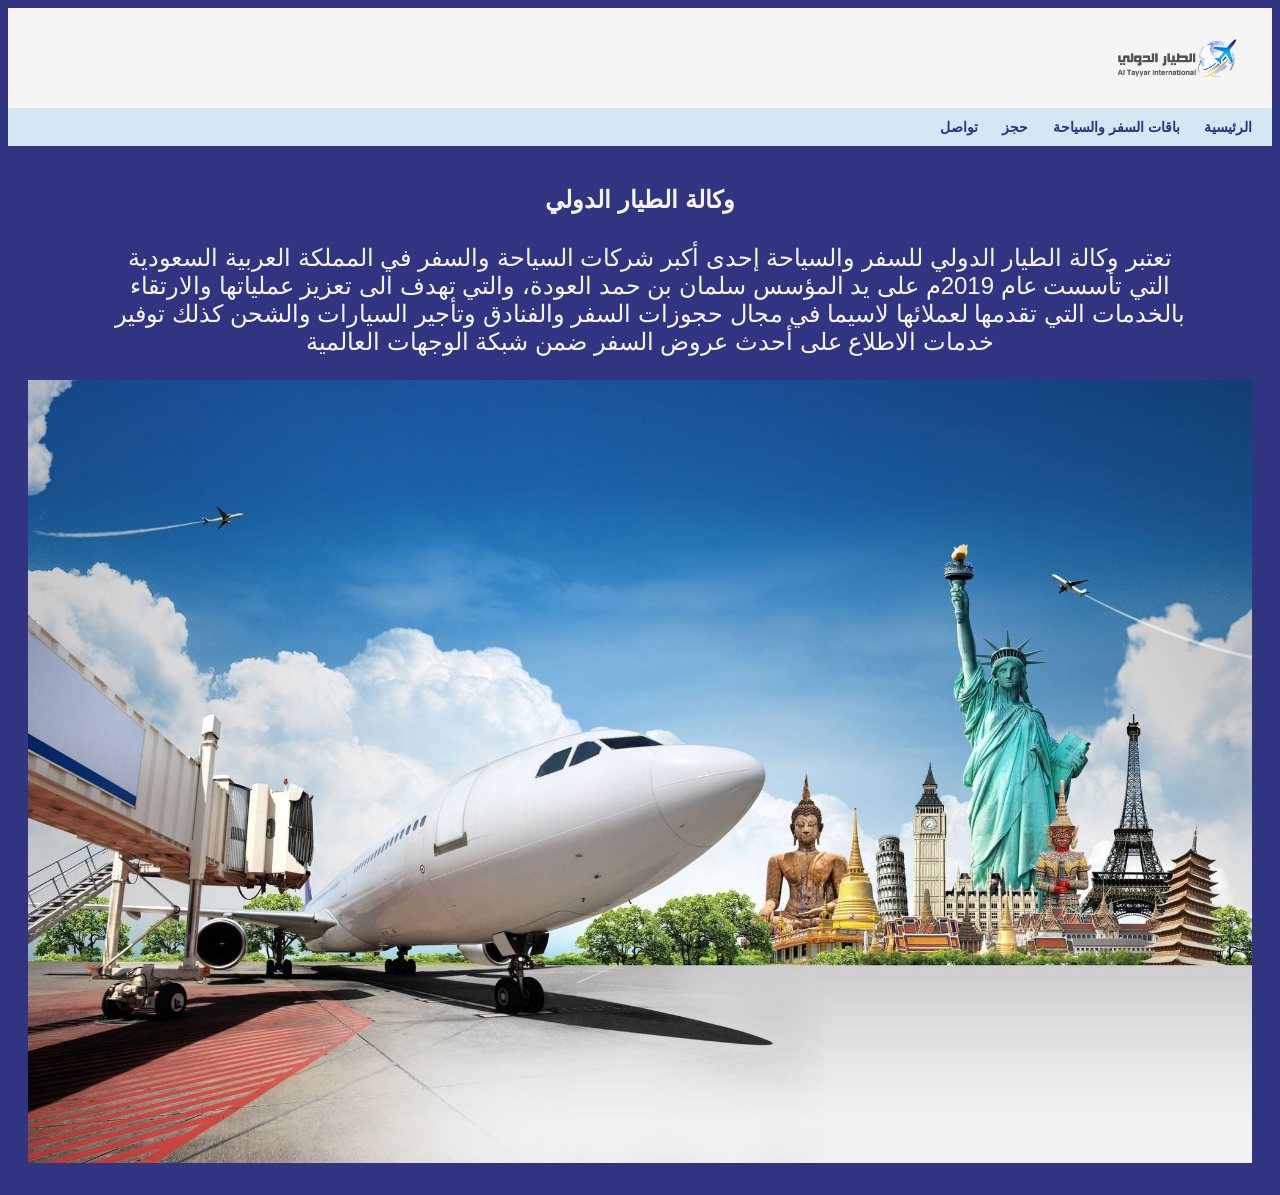
==== index.html @ a587c744 "Add files via upload" ====
<!DOCTYPE html>
<html lang="ar">
<head>
    <meta charset="UTF-8">
    <meta name="viewport" content="width=device-width, initial-scale=1.0">
    <title>الطيار الدولي</title>
    <link rel="stylesheet" href="styles.css">
</head>
<body>
    <header>
        <img src="fly.jpg" alt="logo">
    </header>
    <nav>
        <ul>
             <li><a href="contact.html">تواصل</a></li>
            <li><a href="booking.html">حجز</a></li>
            <li><a href="packages.html">باقات السفر والسياحة</a></li>
            <li><a href="index.html">الرئيسية</a></li>
        </ul>
    </nav>
    <main>
        <section id="home">
            <h1>وكالة الطيار الدولي</h1>
<p>

تعتبر وكالة الطيار الدولي للسفر والسياحة إحدى أكبر شركات السياحة والسفر في المملكة العربية السعودية 
<br>
التي تأسست عام 2019م على يد المؤسس سلمان بن حمد العودة، والتي تهدف الى تعزيز عملياتها والارتقاء
<br>
بالخدمات التي تقدمها لعملائها لاسيما في مجال حجوزات السفر والفنادق وتأجير السيارات والشحن كذلك توفير 
<br>
خدمات الاطلاع على أحدث عروض السفر ضمن شبكة الوجهات العالمية
</p>

            <img src="travel.jpg" alt="رحلات">
        </section>
    </main>
   
</body>
</html>
---- styles.css ----
/* التصاميم */
body {
font-family: Tahoma, sans-serif;
    direction: right
    margin: 0;
    padding: 0;
 background-color: #303481;
}

header {
  background-color: #F5F5F5;
  padding: 0; 
  height: 100px; 
  display: auto; 
  align-items: right;
  justify-content: flex-end;

}

header img {
   height: 100px; 
   float: right;
}

nav {
    background-color: #D6E6F2;
    padding: 10px;
    text-align: right;
}

nav ul {
    list-style-type: none;
    margin: 0;
    padding: 0;
}

nav ul li {
    display: inline;
    margin: 0 10px;
}

nav ul li a {
    text-decoration: none;
    color: #303481;
    font-weight: bold;
    font-size: .90em;
}

nav ul li a:hover {
    color: #666;
}

main {
    padding: 20px;
}


/* الصفحة الرئيسية */
#home {
    text-align: center;
}

#home h1 {
    font-size: 1.5em;
    margin-bottom: 30px;
  color: #F5F5F5;

}

#home p {
    font-size: 1.5em;
    text-align: center; 
    margin-left: 20px; 
  color: #F5F5F5;
}

#home img {
     max-width: 100%; 
  height: auto;
    margin-right: 20px;
}

/* صفحة الباقات */
#packages {
    text-align: center;
  color: #F5F5F5;

}

.package {
    display: inline-block; 
    margin: 10px; 
}


.package img {
    display: block; 
    height: 300px;
 }



/* صفحة الحجز */
#booking {
background: #f9f9f9;
    padding: 10px;
    border-radius: 5px;
    max-width: 600px;
    margin: 20px auto;
    border: 1px solid #ccc;
    text-align: center;

}




/* صفحة التواصل */
#contact {
    text-align: center;
  color: #F5F5F5;

}

.employee {
    margin-bottom: 20px;
    padding: 10px;
    border: 1px solid #ccc;
}

#map {
    margin-top: 20px;
}
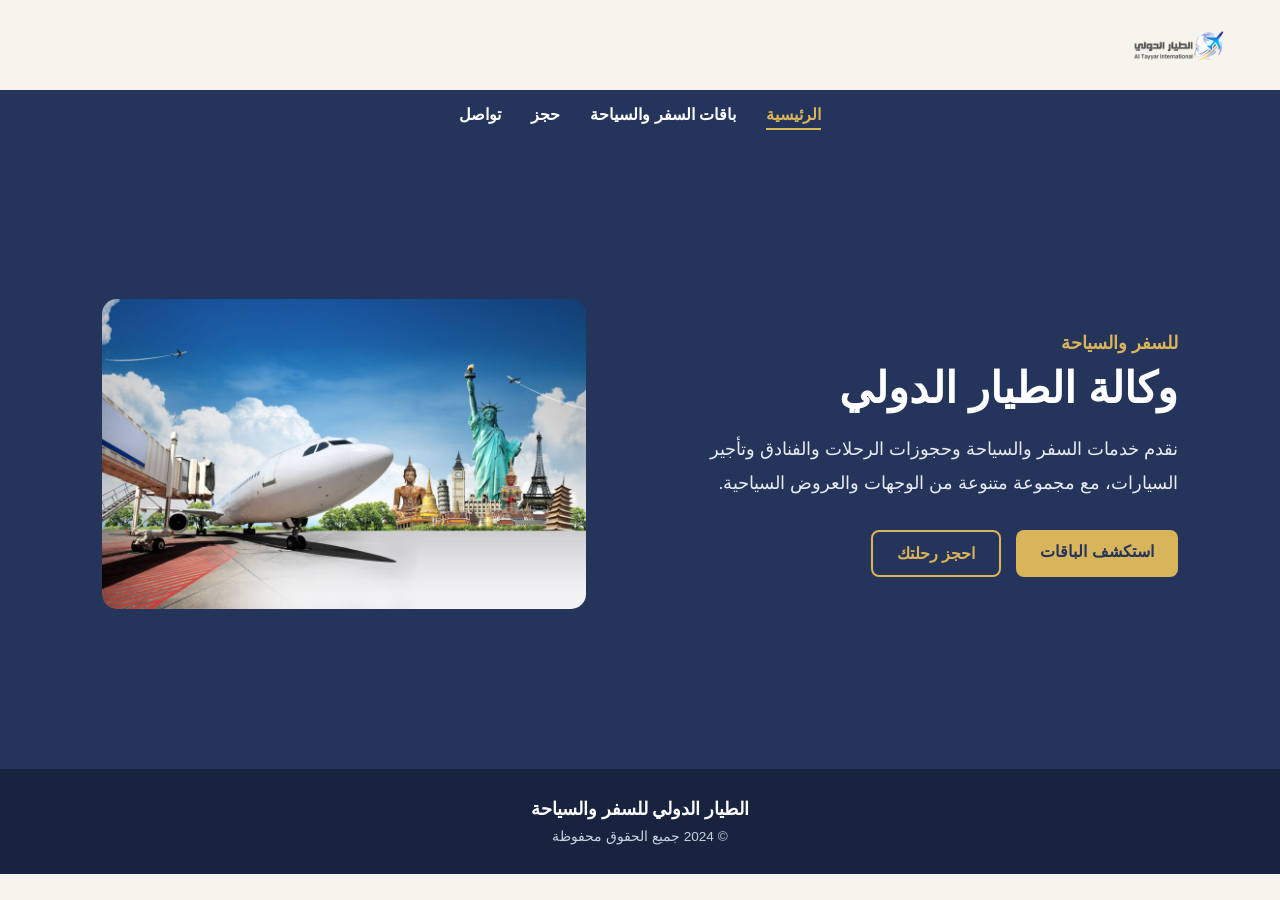
==== commit 4714bfcc: "Add files via upload Update Al-Tayyar International website" ====
--- a/index.html
+++ b/index.html
@@ -1,40 +1,63 @@
 <!DOCTYPE html>
-<html lang="ar">
+<html lang="ar" dir="rtl">
+
+
+
 <head>
+
     <meta charset="UTF-8">
     <meta name="viewport" content="width=device-width, initial-scale=1.0">
-    <title>الطيار الدولي</title>
+    <title>الطيار الدولي | للسفر والسياحة</title>
     <link rel="stylesheet" href="styles.css">
+
 </head>
+
+
 <body>
     <header>
-        <img src="fly.jpg" alt="logo">
-    </header>
+    <img src="fly.jpg" alt="شعار وكالة الطيار الدولي">
+      </header>
+
     <nav>
-        <ul>
-             <li><a href="contact.html">تواصل</a></li>
-            <li><a href="booking.html">حجز</a></li>
-            <li><a href="packages.html">باقات السفر والسياحة</a></li>
-            <li><a href="index.html">الرئيسية</a></li>
-        </ul>
+   
+<ul>
+    <li><a href="index.html" class="active">الرئيسية</a></li>
+    <li><a href="packages.html">باقات السفر والسياحة</a></li>
+    <li><a href="booking.html">حجز</a></li>
+    <li><a href="contact.html">تواصل</a></li>
+</ul>
+
     </nav>
+
+
     <main>
-        <section id="home">
-            <h1>وكالة الطيار الدولي</h1>
-<p>
+    <section id="home">
+       <div class="hero-content">
 
-تعتبر وكالة الطيار الدولي للسفر والسياحة إحدى أكبر شركات السياحة والسفر في المملكة العربية السعودية 
-<br>
-التي تأسست عام 2019م على يد المؤسس سلمان بن حمد العودة، والتي تهدف الى تعزيز عملياتها والارتقاء
-<br>
-بالخدمات التي تقدمها لعملائها لاسيما في مجال حجوزات السفر والفنادق وتأجير السيارات والشحن كذلك توفير 
-<br>
-خدمات الاطلاع على أحدث عروض السفر ضمن شبكة الوجهات العالمية
-</p>
+<h2 class="hero-subtitle">للسفر والسياحة</h2>
 
-            <img src="travel.jpg" alt="رحلات">
-        </section>
+           <h1>وكالة الطيار الدولي</h1>
+
+    <p>
+            نقدم خدمات السفر والسياحة وحجوزات الرحلات والفنادق وتأجير السيارات،
+            مع مجموعة متنوعة من الوجهات والعروض السياحية.
+        </p>
+
+        <div class="hero-buttons">
+            <a href="packages.html">استكشف الباقات</a>
+            <a href="booking.html">احجز رحلتك</a>
+        </div>
+    </div>
+    <img src="travel.jpg" alt="وجهة سياحية">
+</section>
+
     </main>
-   
+
+
+<footer>
+    <p>الطيار الدولي للسفر والسياحة</p>
+    <p>© 2024 جميع الحقوق محفوظة</p>
+</footer>
+
 </body>
 </html>
--- a/styles.css
+++ b/styles.css
@@ -1,137 +1,550 @@
-/* التصاميم */
+/* =========================
+   General
+========================= */
+
+* {
+    box-sizing: border-box;
+}
+
 body {
-font-family: Tahoma, sans-serif;
-    direction: right
+    font-family: Tahoma, Arial, sans-serif;
+    direction: rtl;
     margin: 0;
     padding: 0;
- background-color: #303481;
-}
+    background-color: #F7F4EE;
+    color: #333333;
+}
+
+
+/* =========================
+   Header
+========================= */
 
 header {
-  background-color: #F5F5F5;
-  padding: 0; 
-  height: 100px; 
-  display: auto; 
-  align-items: right;
-  justify-content: flex-end;
-
+    background-color: #F7F4EE;
+    height: 90px;
+    display: flex;
+    align-items: center;
+    justify-content: flex-start;
+    padding: 0 30px;
 }
 
 header img {
-   height: 100px; 
-   float: right;
-}
+    height: 75px;
+    width: auto;
+}
+
+
+/* =========================
+   Navigation
+========================= */
 
 nav {
-    background-color: #D6E6F2;
-    padding: 10px;
-    text-align: right;
+    background-color: #24345B;
+    padding: 15px 30px;
 }
 
 nav ul {
-    list-style-type: none;
+    list-style: none;
     margin: 0;
     padding: 0;
+    display: flex;
+    justify-content: center;
+    align-items: center;
+    gap: 30px;
 }
 
 nav ul li {
-    display: inline;
-    margin: 0 10px;
+    margin: 0;
+    padding: 0;
 }
 
 nav ul li a {
     text-decoration: none;
-    color: #303481;
-    font-weight: bold;
-    font-size: .90em;
+    color: #FFFFFF;
+    font-weight: bold;
+    font-size: 1rem;
+    white-space: nowrap;
+    padding-bottom: 5px;
+    transition: color 0.3s ease, border-color 0.3s ease;
 }
 
 nav ul li a:hover {
-    color: #666;
-}
-
-main {
-    padding: 20px;
-}
-
-
-/* الصفحة الرئيسية */
+    color: #D8B45A;
+}
+
+nav ul li a.active {
+    color: #D8B45A;
+    border-bottom: 2px solid #D8B45A;
+}
+
+
+/* =========================
+   Home Page
+========================= */
+
 #home {
+    min-height: 70vh;
+    padding: 60px 8%;
+    display: flex;
+    align-items: center;
+    justify-content: space-between;
+    gap: 50px;
+    background-color: #24345B;
+}
+
+.hero-content {
+    flex: 1;
+    text-align: right;
+}
+
+#home .hero-content h2.hero-subtitle {
+    display: inline-block;
+    margin: 0 0 8px;
+    color: #D8B45A;
+    font-size: 1.1rem;
+    font-weight: bold;
+    line-height: 1.4;
+}
+
+.hero-content h1 {
+    color: #FFFFFF;
+    font-size: 2.7rem;
+    margin: 0 0 20px;
+}
+
+.hero-content p {
+    color: #E8ECF2;
+    font-size: 1.1rem;
+    line-height: 1.9;
+    max-width: 600px;
+    margin: 0 0 30px;
+}
+
+#home > img {
+    width: 45%;
+    max-width: 550px;
+    height: auto;
+    border-radius: 15px;
+    object-fit: cover;
+}
+
+
+/* =========================
+   Hero Buttons
+========================= */
+
+.hero-buttons {
+    display: flex;
+    gap: 15px;
+    flex-wrap: wrap;
+}
+
+.hero-buttons a {
+    display: inline-block;
+    padding: 12px 24px;
+    border-radius: 8px;
+    text-decoration: none;
+    font-weight: bold;
+    transition: 0.3s ease;
+}
+
+.hero-buttons a:first-child {
+    background-color: #D8B45A;
+    color: #24345B;
+}
+
+.hero-buttons a:last-child {
+    background-color: transparent;
+    border: 2px solid #D8B45A;
+    color: #D8B45A;
+}
+
+.hero-buttons a:hover {
+    transform: translateY(-2px);
+}
+
+
+/* =========================
+   Packages Page
+========================= */
+
+#packages {
+    padding: 60px 8%;
+    background-color: #F7F4EE;
     text-align: center;
 }
 
-#home h1 {
-    font-size: 1.5em;
+#packages h2 {
+    color: #24345B;
+    font-size: 2rem;
+    margin: 0 0 35px;
+}
+
+.packages-container {
+    display: grid;
+    grid-template-columns: repeat(4, 1fr);
+    gap: 25px;
+    max-width: 1200px;
+    margin: 0 auto;
+}
+
+.package {
+    background-color: #FFFFFF;
+    border-radius: 14px;
+    overflow: hidden;
+    box-shadow: 0 5px 15px rgba(0, 0, 0, 0.10);
+    transition: transform 0.3s ease, box-shadow 0.3s ease;
+}
+
+.package:hover {
+    transform: translateY(-5px);
+    box-shadow: 0 10px 20px rgba(0, 0, 0, 0.14);
+}
+
+.package img {
+    width: 100%;
+    height: 260px;
+    object-fit: cover;
+    display: block;
+}
+
+.package-content {
+    padding: 18px;
+}
+
+.package-content h3 {
+    color: #24345B;
+    font-size: 1.2rem;
+    margin: 0 0 15px;
+}
+
+.package-content a {
+    display: inline-block;
+    background-color: #D8B45A;
+    color: #24345B;
+    padding: 10px 20px;
+    border-radius: 7px;
+    text-decoration: none;
+    font-weight: bold;
+    transition: 0.3s ease;
+}
+
+.package-content a:hover {
+    background-color: #C7A348;
+}
+
+
+/* =========================
+   Booking Page
+========================= */
+
+#booking {
+    width: 100%;
+    max-width: 600px;
+    margin: 50px auto;
+    padding: 35px;
+    background-color: #FFFFFF;
+    border-radius: 15px;
+    box-shadow: 0 5px 20px rgba(0, 0, 0, 0.10);
+}
+
+#booking h2 {
+    margin: 0 0 10px;
+    color: #24345B;
+    text-align: center;
+    font-size: 2rem;
+}
+
+.booking-intro {
+    margin: 0 0 30px;
+    color: #666666;
+    text-align: center;
+    line-height: 1.7;
+}
+
+.form-group {
+    margin-bottom: 18px;
+}
+
+.form-group label {
+    display: block;
+    margin-bottom: 8px;
+    color: #24345B;
+    font-weight: bold;
+}
+
+.form-group input,
+.form-group select {
+    width: 100%;
+    height: 45px;
+    padding: 0 12px;
+    border: 1px solid #D5D5D5;
+    border-radius: 8px;
+    background-color: #FFFFFF;
+    font-family: Tahoma, Arial, sans-serif;
+    font-size: 1rem;
+}
+
+.form-group input:focus,
+.form-group select:focus {
+    outline: none;
+    border-color: #D8B45A;
+}
+
+#booking button {
+    width: 100%;
+    height: 45px;
+    margin-top: 10px;
+    border: none;
+    border-radius: 8px;
+    background-color: #D8B45A;
+    color: #24345B;
+    font-family: Tahoma, Arial, sans-serif;
+    font-size: 1rem;
+    font-weight: bold;
+    cursor: pointer;
+    transition: 0.3s ease;
+}
+
+#booking button:hover {
+    background-color: #C7A348;
+}
+
+
+/* =========================
+   Contact Page
+========================= */
+
+#contact {
+    width: 100%;
+    max-width: 1000px;
+    margin: 0 auto;
+    padding: 60px 20px;
+    text-align: center;
+}
+
+#contact h2 {
+    margin: 0 0 35px;
+    color: #24345B;
+    font-size: 2rem;
+}
+
+.contact-container {
+    display: grid;
+    grid-template-columns: repeat(2, 1fr);
+    gap: 25px;
     margin-bottom: 30px;
-  color: #F5F5F5;
-
-}
-
-#home p {
-    font-size: 1.5em;
-    text-align: center; 
-    margin-left: 20px; 
-  color: #F5F5F5;
-}
-
-#home img {
-     max-width: 100%; 
-  height: auto;
-    margin-right: 20px;
-}
-
-/* صفحة الباقات */
-#packages {
+}
+
+.employee {
+    padding: 25px;
+    background-color: #FFFFFF;
+    color: #24345B;
+    border-radius: 14px;
+    box-shadow: 0 5px 15px rgba(0, 0, 0, 0.10);
+}
+
+.employee h3 {
+    margin: 0 0 10px;
+    font-size: 1.2rem;
+}
+
+.employee p {
+    margin: 0 0 20px;
+    color: #666666;
+}
+
+.employee a {
+    display: inline-block;
+    padding: 10px 22px;
+    background-color: #D8B45A;
+    color: #24345B;
+    border-radius: 8px;
+    text-decoration: none;
+    font-weight: bold;
+    transition: 0.3s ease;
+}
+
+.employee a:hover {
+    background-color: #C7A348;
+}
+
+.location {
+    padding: 25px;
+    background-color: #FFFFFF;
+    color: #24345B;
+    border-radius: 14px;
+    box-shadow: 0 5px 15px rgba(0, 0, 0, 0.10);
+}
+
+.location h3 {
+    margin: 0 0 8px;
+}
+
+.location p {
+    margin: 0 0 20px;
+    color: #666666;
+}
+
+.location iframe {
+    display: block;
+    width: 100%;
+    height: 400px;
+    border: 0;
+    border-radius: 10px;
+}
+
+
+/* =========================
+   Footer
+========================= */
+
+footer {
+    background-color: #17233F;
+    color: #FFFFFF;
     text-align: center;
-  color: #F5F5F5;
-
-}
-
-.package {
-    display: inline-block; 
-    margin: 10px; 
-}
-
-
-.package img {
-    display: block; 
-    height: 300px;
- }
-
-
-
-/* صفحة الحجز */
-#booking {
-background: #f9f9f9;
-    padding: 10px;
-    border-radius: 5px;
-    max-width: 600px;
-    margin: 20px auto;
-    border: 1px solid #ccc;
-    text-align: center;
-
-}
-
-
-
-
-/* صفحة التواصل */
-#contact {
-    text-align: center;
-  color: #F5F5F5;
-
-}
-
-.employee {
-    margin-bottom: 20px;
-    padding: 10px;
-    border: 1px solid #ccc;
-}
-
-#map {
-    margin-top: 20px;
-}
-
-
-
-
+    padding: 30px 20px;
+    margin-top: 0;
+}
+
+footer p:first-child {
+    margin: 0 0 8px;
+    font-size: 1.1rem;
+    font-weight: bold;
+}
+
+footer p:last-child {
+    margin: 0;
+    color: #C9D1DD;
+    font-size: 0.85rem;
+}
+
+
+/* =========================
+   Responsive Design
+========================= */
+
+@media (max-width: 900px) {
+
+    #home {
+        flex-direction: column;
+        text-align: center;
+        padding: 50px 6%;
+    }
+
+    .hero-content {
+        text-align: center;
+    }
+
+    .hero-content p {
+        margin-right: auto;
+        margin-left: auto;
+    }
+
+    .hero-buttons {
+        justify-content: center;
+    }
+
+    #home > img {
+        width: 80%;
+        max-width: 500px;
+    }
+
+    .packages-container {
+        grid-template-columns: repeat(2, 1fr);
+    }
+}
+
+
+@media (max-width: 600px) {
+
+    header {
+        height: 75px;
+        padding: 0 20px;
+    }
+
+    header img {
+        height: 60px;
+    }
+
+    nav {
+        padding: 12px 15px;
+    }
+
+    nav ul {
+        gap: 15px;
+        flex-wrap: wrap;
+    }
+
+    nav ul li a {
+        font-size: 0.9rem;
+    }
+
+    #home {
+        min-height: auto;
+        padding: 40px 20px;
+    }
+
+    #home .hero-content h2.hero-subtitle {
+        font-size: 1rem;
+    }
+
+    .hero-content h1 {
+        font-size: 2rem;
+    }
+
+    .hero-content p {
+        font-size: 1rem;
+    }
+
+    #home > img {
+        width: 100%;
+    }
+
+    .hero-buttons a {
+        padding: 11px 20px;
+    }
+
+    .packages-container {
+        grid-template-columns: 1fr;
+    }
+
+    #packages {
+        padding: 40px 20px;
+    }
+
+    #packages h2 {
+        font-size: 1.7rem;
+    }
+
+    .contact-container {
+        grid-template-columns: 1fr;
+    }
+
+    #contact {
+        padding: 40px 20px;
+    }
+
+    #contact h2 {
+        font-size: 1.7rem;
+    }
+
+    #booking {
+        width: calc(100% - 30px);
+        margin: 30px auto;
+        padding: 25px 20px;
+    }
+
+    #booking h2 {
+        font-size: 1.7rem;
+    }
+
+    .location {
+        padding: 20px;
+    }
+
+    .location iframe {
+        height: 280px;
+    }
+}
